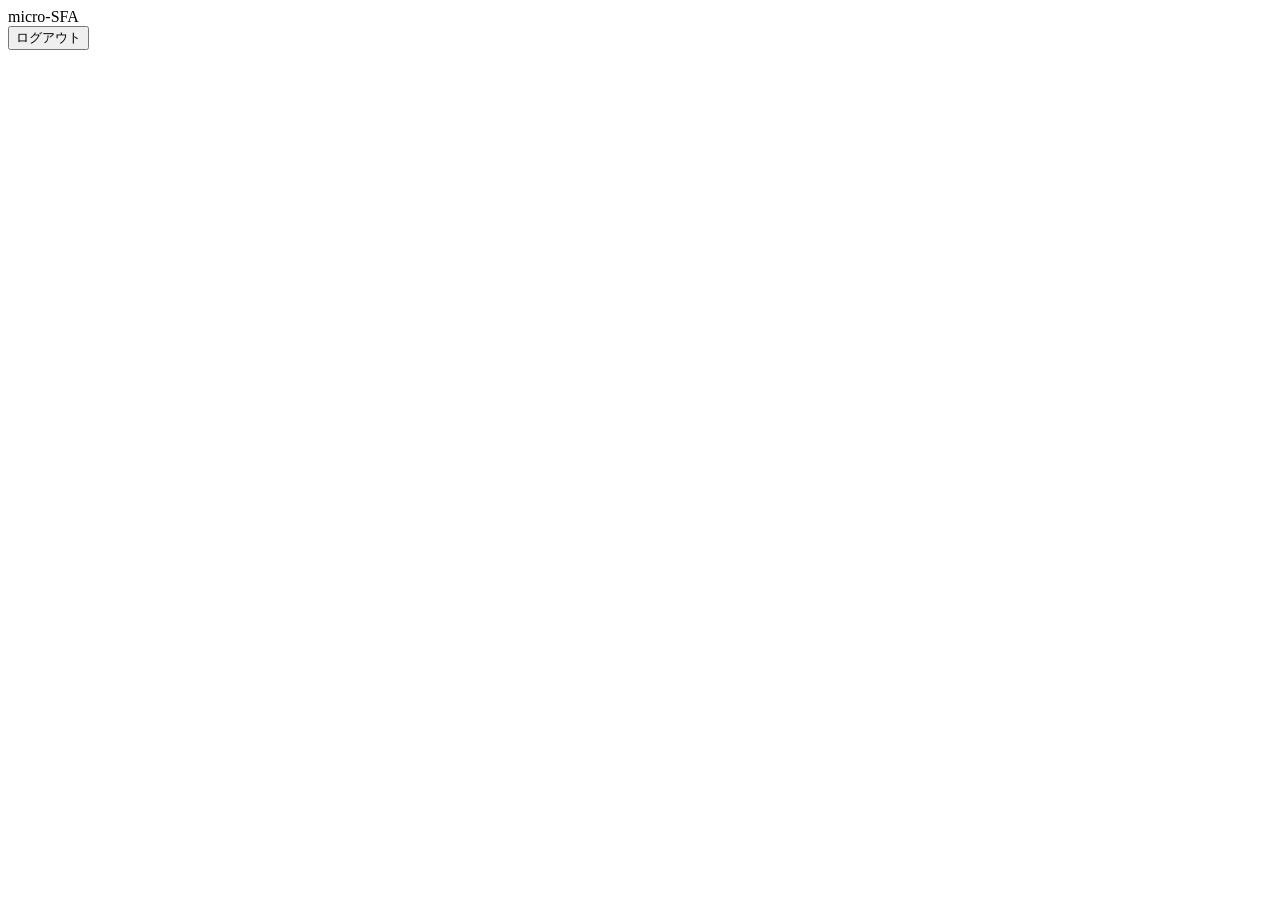
==== static/index.html @ 3f4dbbe2 "feat: 初期実装 — Phase×BANT営業管理SFA 主な機能： - Phase（事実チェック）× BANTスコアによる自動ヨミ判定 - カンバン・マイページ・ヨミ会・経営ダッシュボード - " ====
<!DOCTYPE html>
<html lang="ja">
<head>
  <meta charset="UTF-8" />
  <meta name="viewport" content="width=device-width, initial-scale=1.0" />
  <title>micro-SFA</title>
  <link rel="stylesheet" href="/style.css" />
</head>
<body>
  <header id="app-header" class="hidden">
    <div class="header-inner">
      <span class="app-title">micro-SFA</span>
      <nav id="app-nav"></nav>
      <div class="header-right">
        <span id="current-user-label"></span>
        <button id="logout-btn" class="btn btn-ghost">ログアウト</button>
      </div>
    </div>
  </header>

  <main id="app-root"></main>

  <!-- ES Modules エントリーポイント -->
  <script type="module" src="/app.js"></script>
</body>
</html>
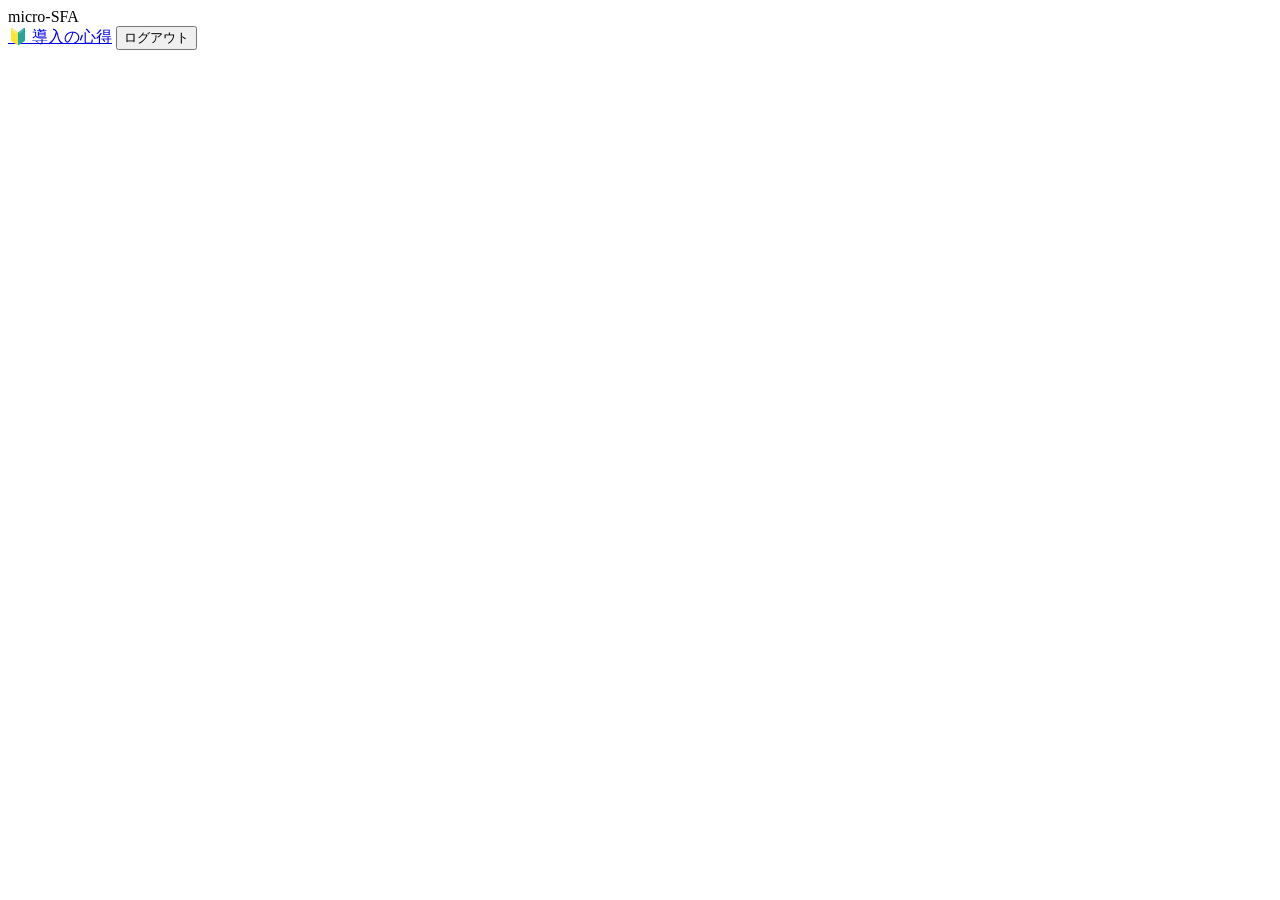
==== commit 5d4d49dc: "docs: WEBマニュアル2本を追加し、manager画面にリンクを設置 - ヨミ会の進め方ガイド（yomi-guide.html）と導入の心得（intro.html）を static/manual" ====
--- a/static/index.html
+++ b/static/index.html
@@ -12,6 +12,7 @@
       <span class="app-title">micro-SFA</span>
       <nav id="app-nav"></nav>
       <div class="header-right">
+        <a id="header-intro-link" href="/manual/intro.html" target="_blank" class="btn btn-ghost btn-sm hidden">🔰 導入の心得</a>
         <span id="current-user-label"></span>
         <button id="logout-btn" class="btn btn-ghost">ログアウト</button>
       </div>
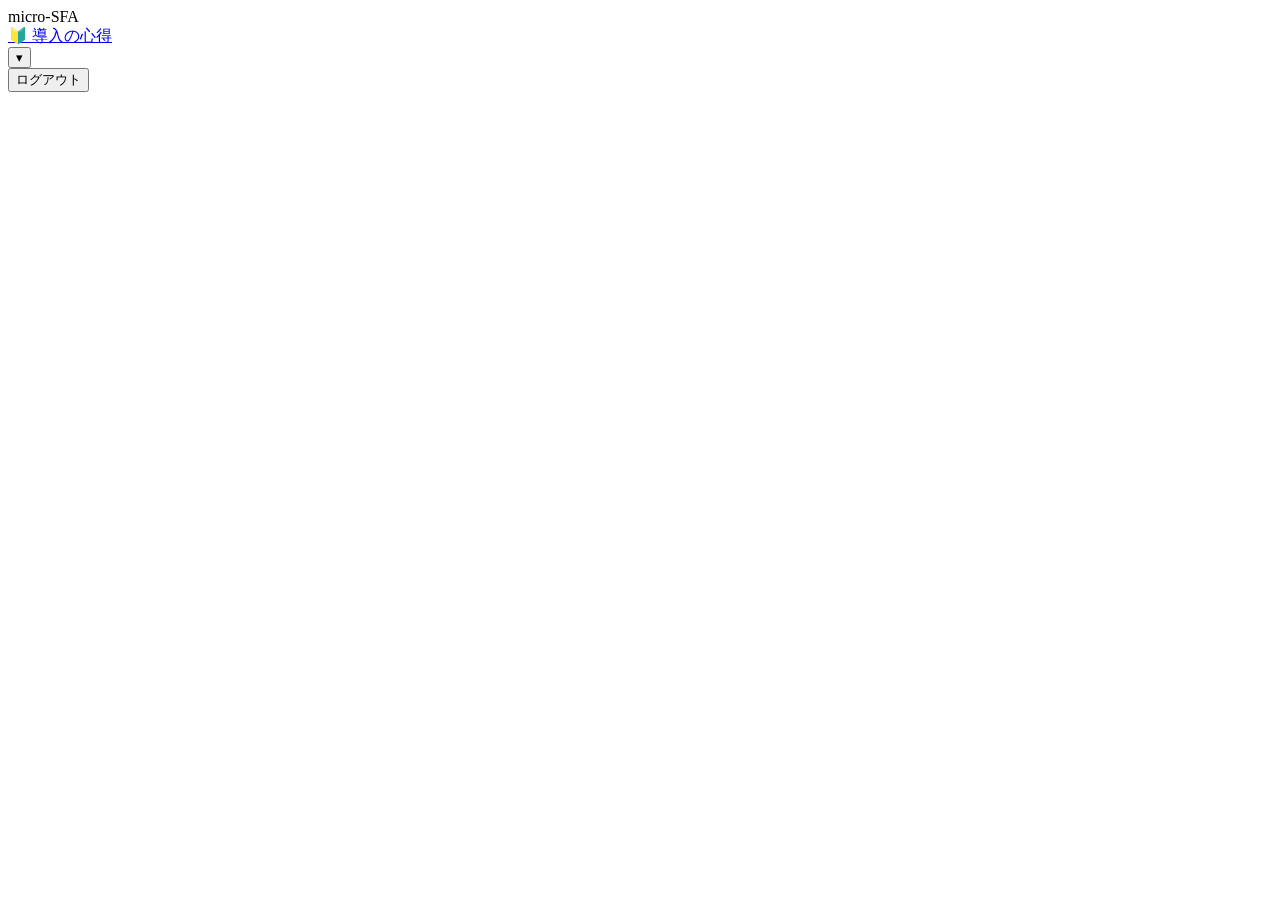
==== commit 88518736: "ux: スマホヘッダーのサービス名を非表示、アカウント名タップでメニュー表示 Co-Authored-By: Claude Sonnet 4.6 <noreply@anthropic.com>" ====
--- a/static/index.html
+++ b/static/index.html
@@ -13,8 +13,15 @@
       <nav id="app-nav"></nav>
       <div class="header-right">
         <a id="header-intro-link" href="/manual/intro.html" target="_blank" class="btn btn-ghost btn-sm hidden">🔰 導入の心得</a>
-        <span id="current-user-label"></span>
-        <button id="logout-btn" class="btn btn-ghost">ログアウト</button>
+        <div id="user-menu" class="user-menu">
+          <button id="user-menu-btn" class="user-menu-btn">
+            <span id="current-user-label"></span>
+            <span class="user-menu-chevron">▾</span>
+          </button>
+          <div id="user-menu-dropdown" class="user-menu-dropdown">
+            <button id="logout-btn" class="user-menu-item">ログアウト</button>
+          </div>
+        </div>
       </div>
     </div>
   </header>
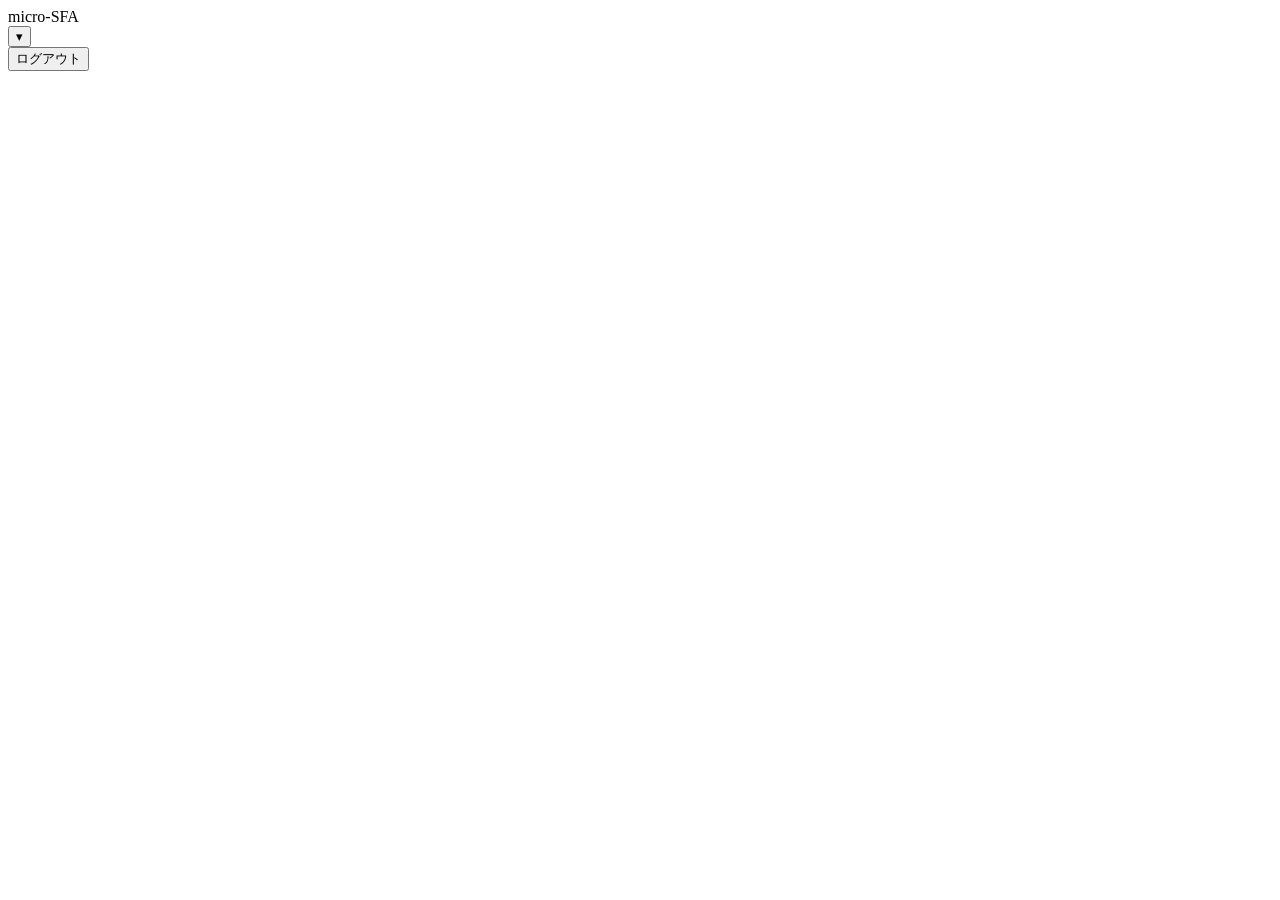
==== commit 46a2bedc: "ux: 「導入の心得」リンクをヘッダーからログイン画面下部に移動 Co-Authored-By: Claude Sonnet 4.6 <noreply@anthropic.com>" ====
--- a/static/index.html
+++ b/static/index.html
@@ -5,6 +5,10 @@
   <meta name="viewport" content="width=device-width, initial-scale=1.0" />
   <title>micro-SFA</title>
   <link rel="stylesheet" href="/style.css" />
+  <link rel="manifest" href="/manifest.json" />
+  <link rel="icon" href="/icon.svg" type="image/svg+xml" />
+  <meta name="theme-color" content="#3b82f6" />
+  <meta name="mobile-web-app-capable" content="yes" />
 </head>
 <body>
   <header id="app-header" class="hidden">
@@ -12,7 +16,6 @@
       <span class="app-title">micro-SFA</span>
       <nav id="app-nav"></nav>
       <div class="header-right">
-        <a id="header-intro-link" href="/manual/intro.html" target="_blank" class="btn btn-ghost btn-sm hidden">🔰 導入の心得</a>
         <div id="user-menu" class="user-menu">
           <button id="user-menu-btn" class="user-menu-btn">
             <span id="current-user-label"></span>
@@ -27,6 +30,7 @@
   </header>
 
   <main id="app-root"></main>
+  <nav id="bottom-nav" class="bottom-nav hidden"></nav>
 
   <!-- ES Modules エントリーポイント -->
   <script type="module" src="/app.js"></script>
